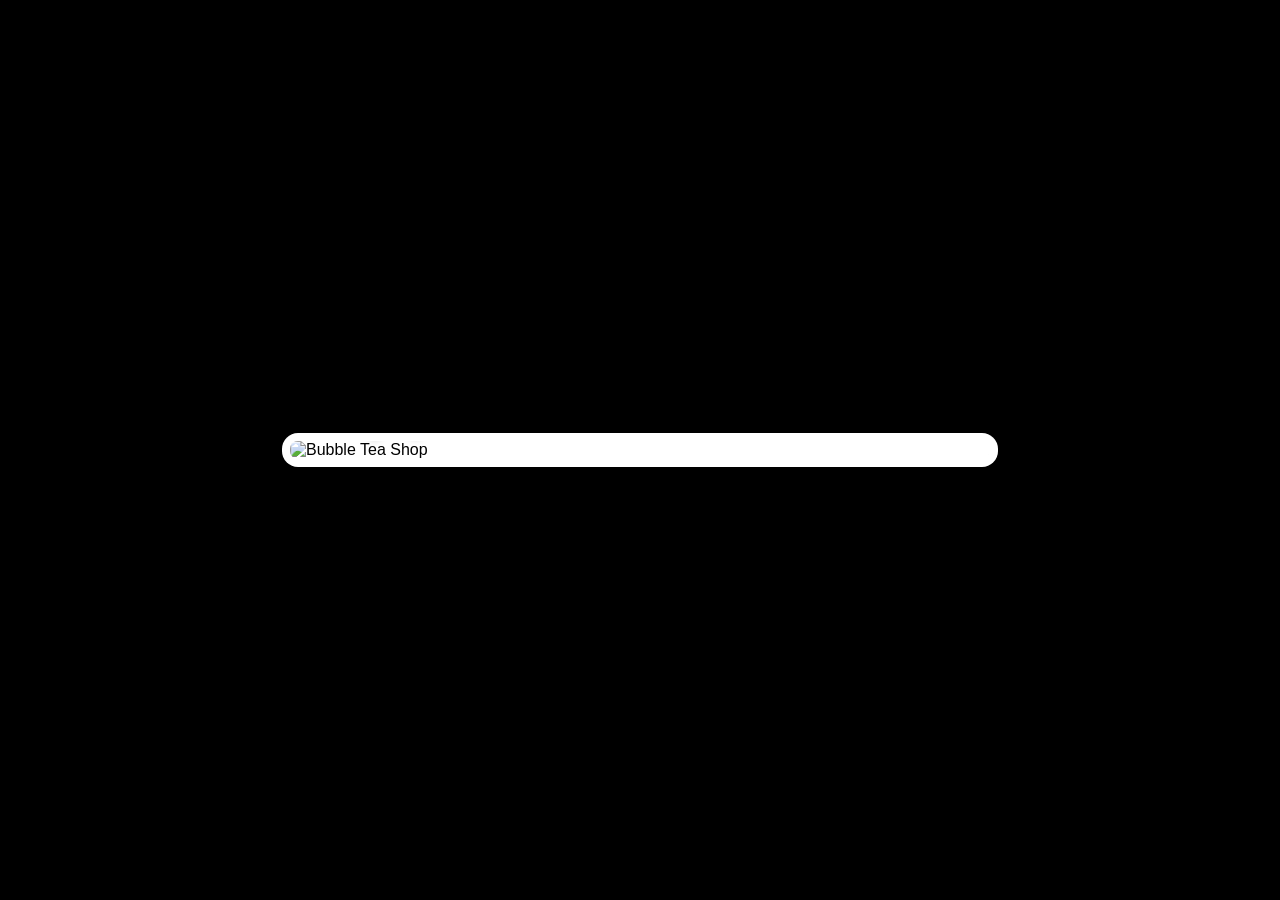
==== ex1-bubble-tea-shop/index.html @ be7a0ad0 "แก้ไข style.css และเพิ่มฟีเจอร์ใหม่" ====
<!DOCTYPE html>
<html lang="en">

<head>
  <meta charset="UTF-8" />
  <meta http-equiv="X-UA-Compatible" content="IE=edge" />
  <meta name="viewport" content="width=device-width, initial-scale=1.0" />
  <link rel="stylesheet" href="./style.css" />
  <title>Positioned Layout Exercise 1 Bubble Tea Shop</title>
</head>

<body>
  <!-- Start coding here -->
  <div class="bubbletea-container">
    <img class="bubbletea-img" src="./preview-img.jpeg" alt="Bubble Tea Shop" />
    <div class="bubbletea-badge">ปากน้ำ</div>
    <div class="bubbletea-caption">Kully-Qoo Bubble Tea ตลาดปากน้ำ</div>
  </div>
</body>

</html>
---- ex1-bubble-tea-shop/style.css ----
body {
  font-family: "Kanit", sans-serif;
  background: #000;
  min-height: 100vh;
  margin: 0;
  display: flex;
  align-items: center;
  justify-content: center;
}

.bubbletea-container {
  position: relative;
  width: 700px;
  box-shadow: 0 0 0 8px #fff, 0 2px 16px rgba(0,0,0,0.4);
  border-radius: 8px;
  overflow: hidden;
  background: #fff;
}

.bubbletea-img {
  width: 100%;
  display: block;
}

.bubbletea-badge {
  position: absolute;
  top: 32px;
  right: 0px;
  background: rgba(120,120,120,0.8);
  color: #fff;
  font-size: 2rem;
  padding: 0.3em 1.2em;
  border-radius: 4px;
  font-family: inherit;
  font-weight: 600;
  z-index: 2;
}

.bubbletea-caption {
  position: absolute;
  left: 24px;
  bottom: 16px;
  color: #fff;
  font-size: 2rem;
  font-family: serif;
  text-shadow: 0 2px 8px #000, 0 0 2px #000;
  z-index: 2;
}
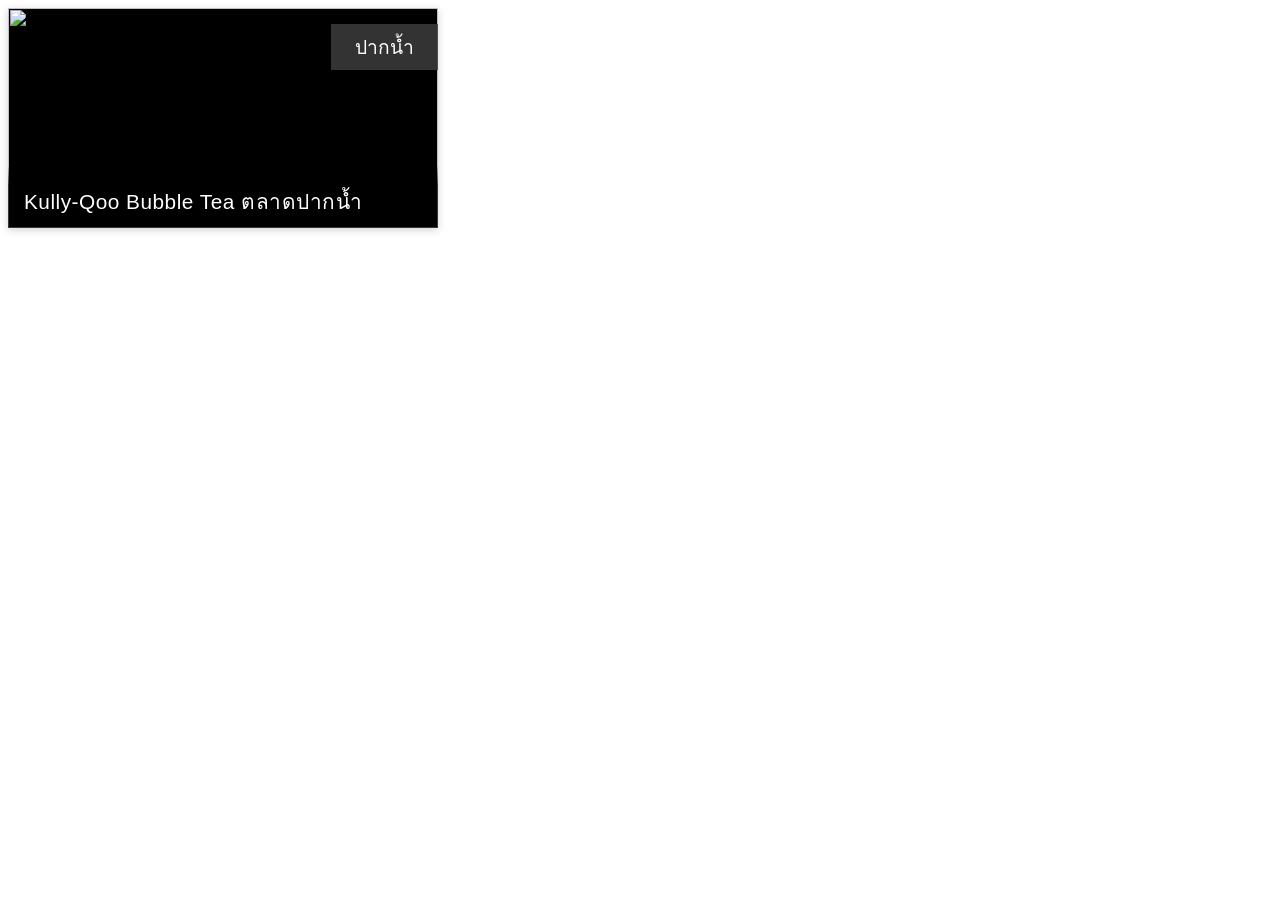
==== commit b65fc762: "refactor: enhance layout and styling for bubble tea shop and chatroom" ====
--- a/ex1-bubble-tea-shop/index.html
+++ b/ex1-bubble-tea-shop/index.html
@@ -11,11 +11,13 @@
 
 <body>
   <!-- Start coding here -->
-  <div class="bubbletea-container">
-    <img class="bubbletea-img" src="./preview-img.jpeg" alt="Bubble Tea Shop" />
-    <div class="bubbletea-badge">ปากน้ำ</div>
-    <div class="bubbletea-caption">Kully-Qoo Bubble Tea ตลาดปากน้ำ</div>
+  <div class="card">
+    <div class="card-image-wrapper">
+      <img src="./preview-img.jpeg" class="card-image" />
+      <div class="location-badge">ปากน้ำ</div>
+    </div>
+    <div class="card-title">Kully-Qoo Bubble Tea ตลาดปากน้ำ</div>
   </div>
 </body>
 
-</html>+</html>
--- a/ex1-bubble-tea-shop/style.css
+++ b/ex1-bubble-tea-shop/style.css
@@ -1,48 +1,66 @@
 body {
-  font-family: "Kanit", sans-serif;
-  background: #000;
-  min-height: 100vh;
-  margin: 0;
-  display: flex;
-  align-items: center;
-  justify-content: center;
+  font-family: "Kanit";
 }
 
-.bubbletea-container {
+/* Start coding here */
+
+.card {
+  width: 430px;
+  border-radius: 0px;
+  overflow: hidden;
+  box-shadow: 0 2px 8px rgba(0,0,0,0.18);
+  background: #000;
   position: relative;
-  width: 700px;
-  box-shadow: 0 0 0 8px #fff, 0 2px 16px rgba(0,0,0,0.4);
-  border-radius: 8px;
-  overflow: hidden;
-  background: #fff;
+  font-family: "Kanit", sans-serif;
 }
 
-.bubbletea-img {
+.card-image-wrapper {
+  position: relative;
   width: 100%;
+  height: 220px;
+  overflow: hidden;
+}
+
+.card-image {
+  width: 100%;
+  height: 100%;
+  object-fit: cover;
   display: block;
 }
 
-.bubbletea-badge {
+.location-badge {
   position: absolute;
-  top: 32px;
+  top: 16px;
   right: 0px;
-  background: rgba(120,120,120,0.8);
+  background: rgba(60, 60, 60, 0.85);
   color: #fff;
-  font-size: 2rem;
-  padding: 0.3em 1.2em;
-  border-radius: 4px;
-  font-family: inherit;
-  font-weight: 600;
+  padding: 8px 24px;
+  border-radius: 0px;
+  font-size: 1.2rem;
+  font-weight: 500;
+  box-shadow: 0 2px 6px rgba(0,0,0,0.12);
+}
+
+.card-title {
+  position: absolute;
+  left: 0;
+  bottom: 0;
+  width: 100%;
+  padding: 18px 16px 10px 16px;
+  background: linear-gradient(0deg, 
+  rgba(0,0,0,0.70) 70%, rgba(0,0,0,0.1) 100%);
+  color: #fff;
+  font-size: 1.3rem;
+  font-weight: 100;
+  letter-spacing: 0.5px;
+  box-sizing: border-box;
+}
+
+.card-image-wrapper, .card-title {
+  /* Ensure stacking context for overlay */
+  z-index: 1;
+}
+
+.card-title {
   z-index: 2;
 }
-
-.bubbletea-caption {
-  position: absolute;
-  left: 24px;
-  bottom: 16px;
-  color: #fff;
-  font-size: 2rem;
-  font-family: serif;
-  text-shadow: 0 2px 8px #000, 0 0 2px #000;
-  z-index: 2;
-}
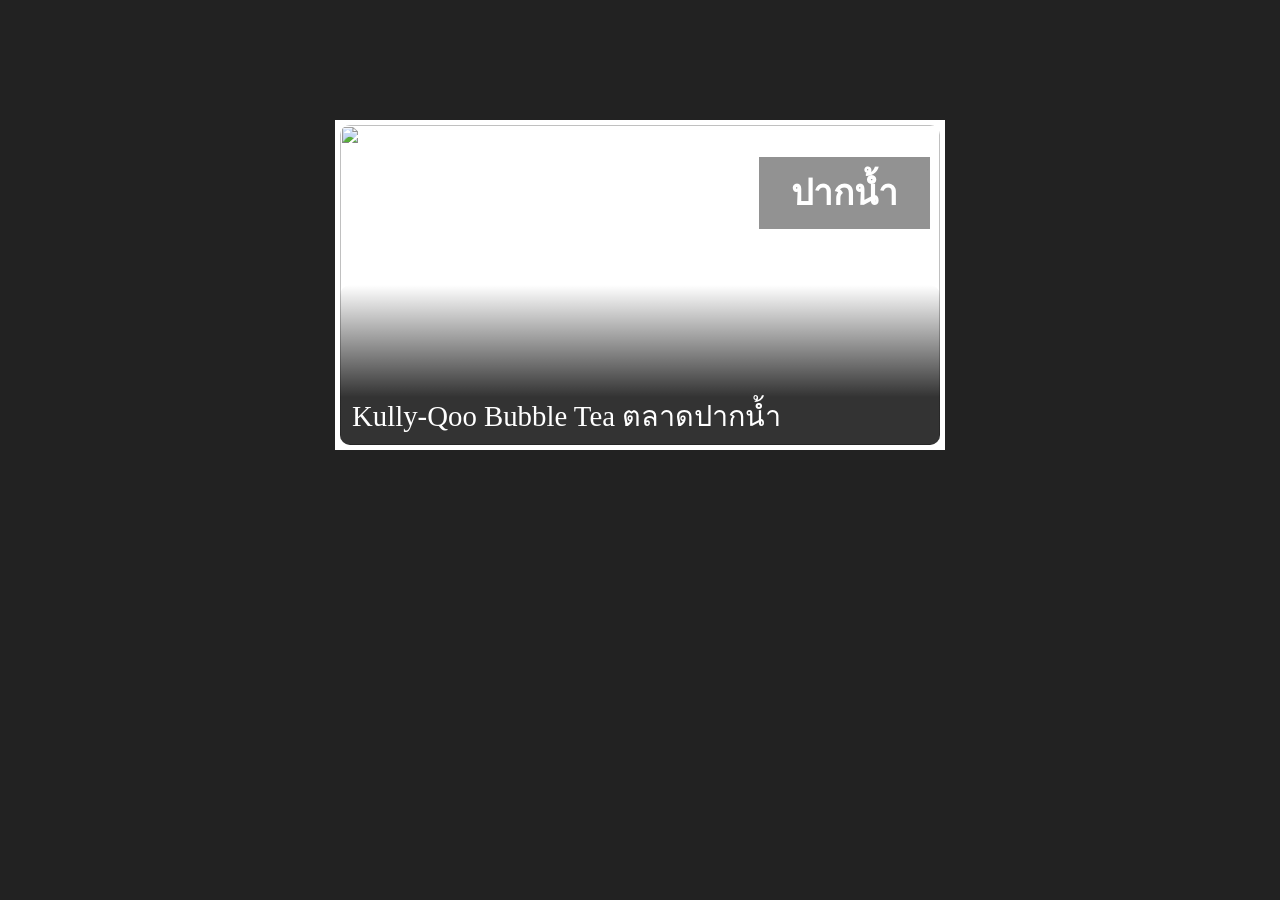
==== commit fbfe67ed: "edit ex1 and ex2 layouts with improved HTML structure and CSS styling for better visual presentation" ====
--- a/ex1-bubble-tea-shop/index.html
+++ b/ex1-bubble-tea-shop/index.html
@@ -11,13 +11,13 @@
 
 <body>
   <!-- Start coding here -->
-  <div class="card">
-    <div class="card-image-wrapper">
-      <img src="./preview-img.jpeg" class="card-image" />
-      <div class="location-badge">ปากน้ำ</div>
+  <div class="container">
+    <div class="card">
+      <img class="preview-img" src="./preview-img.jpeg" />
     </div>
-    <div class="card-title">Kully-Qoo Bubble Tea ตลาดปากน้ำ</div>
+    <div class="label">ปากน้ำ</div>
+    <div class="title">Kully-Qoo Bubble Tea ตลาดปากน้ำ</div>
   </div>
 </body>
 
-</html>
+</html>
--- a/ex1-bubble-tea-shop/style.css
+++ b/ex1-bubble-tea-shop/style.css
@@ -1,66 +1,73 @@
 body {
   font-family: "Kanit";
+  background-color: #222;
 }
 
 /* Start coding here */
 
-.card {
-  width: 430px;
-  border-radius: 0px;
+.container {
+  position: relative;
+  width: 600px;
+  height: 320px;
+  margin: 120px auto;
   overflow: hidden;
-  box-shadow: 0 2px 8px rgba(0,0,0,0.18);
-  background: #000;
-  position: relative;
-  font-family: "Kanit", sans-serif;
+  background: white;
+  border: 5px solid white;
+  display: flex;
+  align-items: flex-end;
 }
 
-.card-image-wrapper {
-  position: relative;
+.preview-img {
   width: 100%;
-  height: 220px;
-  overflow: hidden;
+  height: 100%;
+  display: block;
+  border-radius: 10px;
 }
 
-.card-image {
+.card {
   width: 100%;
   height: 100%;
-  object-fit: cover;
-  display: block;
-}
-
-.location-badge {
   position: absolute;
-  top: 16px;
-  right: 0px;
-  background: rgba(60, 60, 60, 0.85);
-  color: #fff;
-  padding: 8px 24px;
-  border-radius: 0px;
-  font-size: 1.2rem;
-  font-weight: 500;
-  box-shadow: 0 2px 6px rgba(0,0,0,0.12);
-}
-
-.card-title {
-  position: absolute;
-  left: 0;
-  bottom: 0;
-  width: 100%;
-  padding: 18px 16px 10px 16px;
-  background: linear-gradient(0deg, 
-  rgba(0,0,0,0.70) 70%, rgba(0,0,0,0.1) 100%);
-  color: #fff;
-  font-size: 1.3rem;
-  font-weight: 100;
-  letter-spacing: 0.5px;
-  box-sizing: border-box;
-}
-
-.card-image-wrapper, .card-title {
-  /* Ensure stacking context for overlay */
+  left: 0; top: 0;
   z-index: 1;
 }
 
-.card-title {
+.card::after {
+  content: '';
+  position: absolute;
+  left: 0; right: 0; bottom: 0;
+  height: 50%;
+  background: linear-gradient(to top, rgba(0,0,0,0.8) 30%, rgba(0,0,0,0.0) 100%);
+  z-index: 2;
+  pointer-events: none;
+  border-radius: 10px;
+}
+
+.label {
+  position: absolute;
+  top: 32px;
+  right: 10px;
+  background: rgba(100,100,100,0.7);
+  color: #fff;
+  font-size: 2.2rem;
+  font-weight: 600;
+  padding: 8px 32px;
   z-index: 2;
 }
+
+.title {
+  position: absolute;
+  left: 0;
+  right: 0;
+  bottom: 0;
+  color: #fff;
+  font-size: 1.8rem;
+  /* font-family: 'Kanit', sans-serif; */
+  padding: 6px 12px;
+  z-index: 3;
+}
+
+
+.title {
+  z-index: 3;
+}
